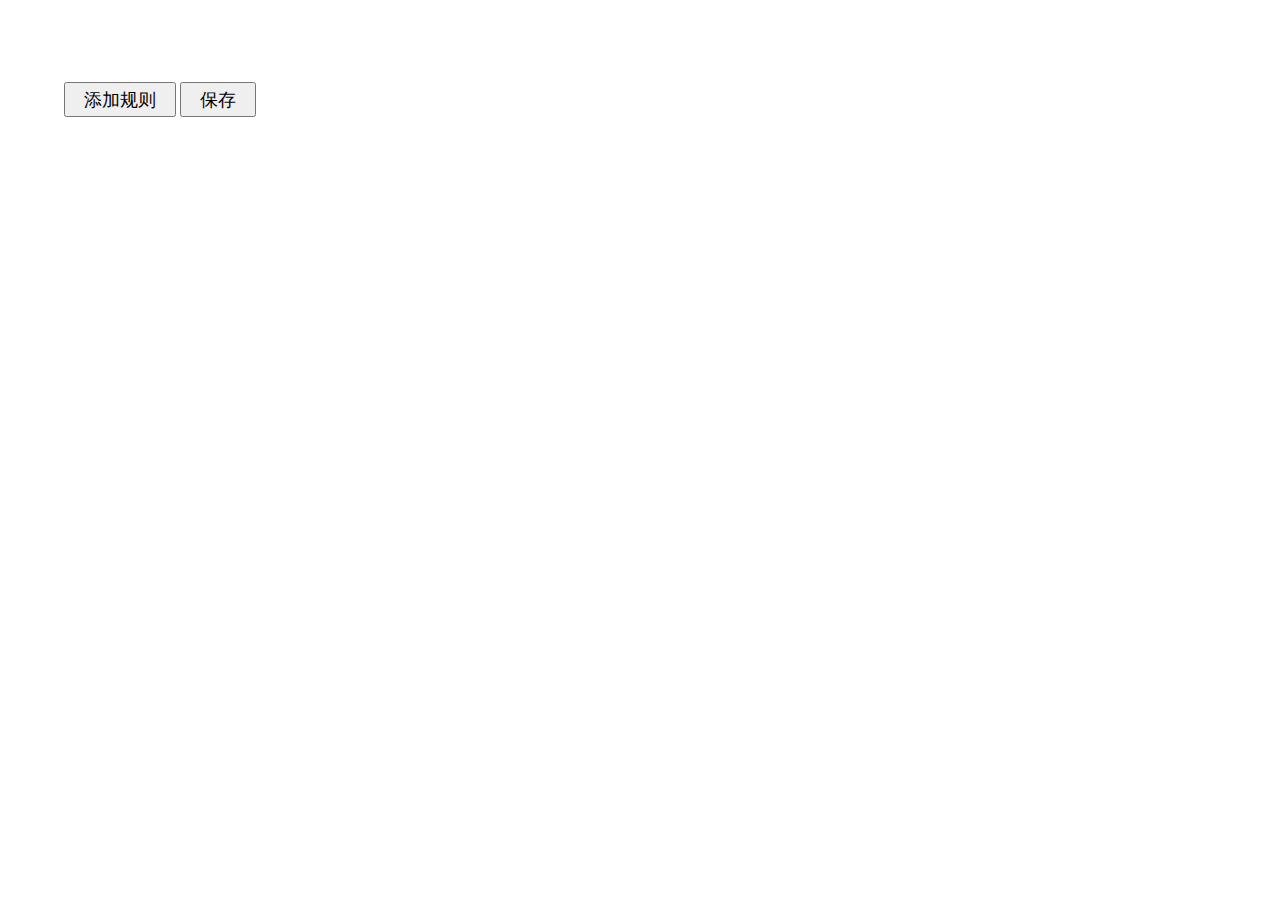
==== --file/host/index.html @ 4c521114 "fix, add: 修改了目录混乱问题, 增加logo" ====
<!DOCTYPE html>
<html lang="ch">

<head>
	<meta charset="UTF-8">
	<meta name="viewport" content="width=device-width, initial-scale=1.0">
	<title>子域名设置 - |简·陋|网站配置快捷工具</title>
	<link rel="shortcut icon" href="/logo.ico">
	<link rel="stylesheet" type="text/css" href="/common.css" />
	<script type="text/javascript" src="/scpo-webreq.js"></script>
	<style>
		ul {
			list-style: none;
		}

		span,
		input {
			background: #272822;
			font-family: "Ubuntu Mono", Menlo, Monaco, "Courier New", monospace;
			display: inline-block;
		}

		.s-i {
			color: #E6DB74;
		}

		.s-d {
			color: #66D9EF;
		}

		li,
		input,
		button {
			font-size: large;
		}

		li {
			white-space: pre;
			line-height: 1.5em;
			margin-top: 0.3em;
			left: 1.5em;
		}

		input {
			width: 20em;
			color: #F8F8F2;
			padding: 0.2em;
		}

		.func {
			padding: 0.2em;
			padding-left: 1em;
			padding-right: 1em;
		}

		.del {
			position: absolute;
			left: -2em;
		}
	</style>
</head>

<body>
	<form onsubmit="return save(), false;">
		<ul id="hlist"></ul>
		<br />
		<button class="func" type="button" onclick="add()">添加规则</button>
		<button class="func" type="submit">保存</button>
	</form>
	<script type="text/javascript">
		"use strict";
		var list;
		function add() {
			var dmn = prompt("请输入域名");
			if (!dmn) return;
			list[dmn] = "";
			lpush(dmn, "");
		}
		function lpush(name, value) {
			var li = document.createElement("li");
			li.id = name;
			li.innerHTML = '<button type="button" class="del" onclick="ldel(\'' + name + '\')"> ✕ </button>'
				+ '<span class="s-d"> ' + name + ' </span>\n'
				+ '<span class="s-i"> To: </span> <input oninput="sett(\'' + name + '\', this)" value="' + value + '" />';
			hlist.appendChild(li);
		}
		function ldel(n) {
			delete list[n];
			hlist.removeChild(document.getElementById(n));
		}
		function sett(name, node) {
			list[name] = node.value;
		}
		ScpoWR.fget("list.json").then(function (data) {
			list = JSON.parse(data);
			for (var i in list) lpush(i, list[i]);
		});
		function save() {
			ScpoWR.get("set.php", JSON.stringify(list), function (data) {
				if (!data) alert("成功！！！");
			});
		}
	</script>
</body>

</html>
---- common.css ----
* {
	padding: 0;
	margin: 0;
	position: relative;
}

body {
	padding: 5%;
}
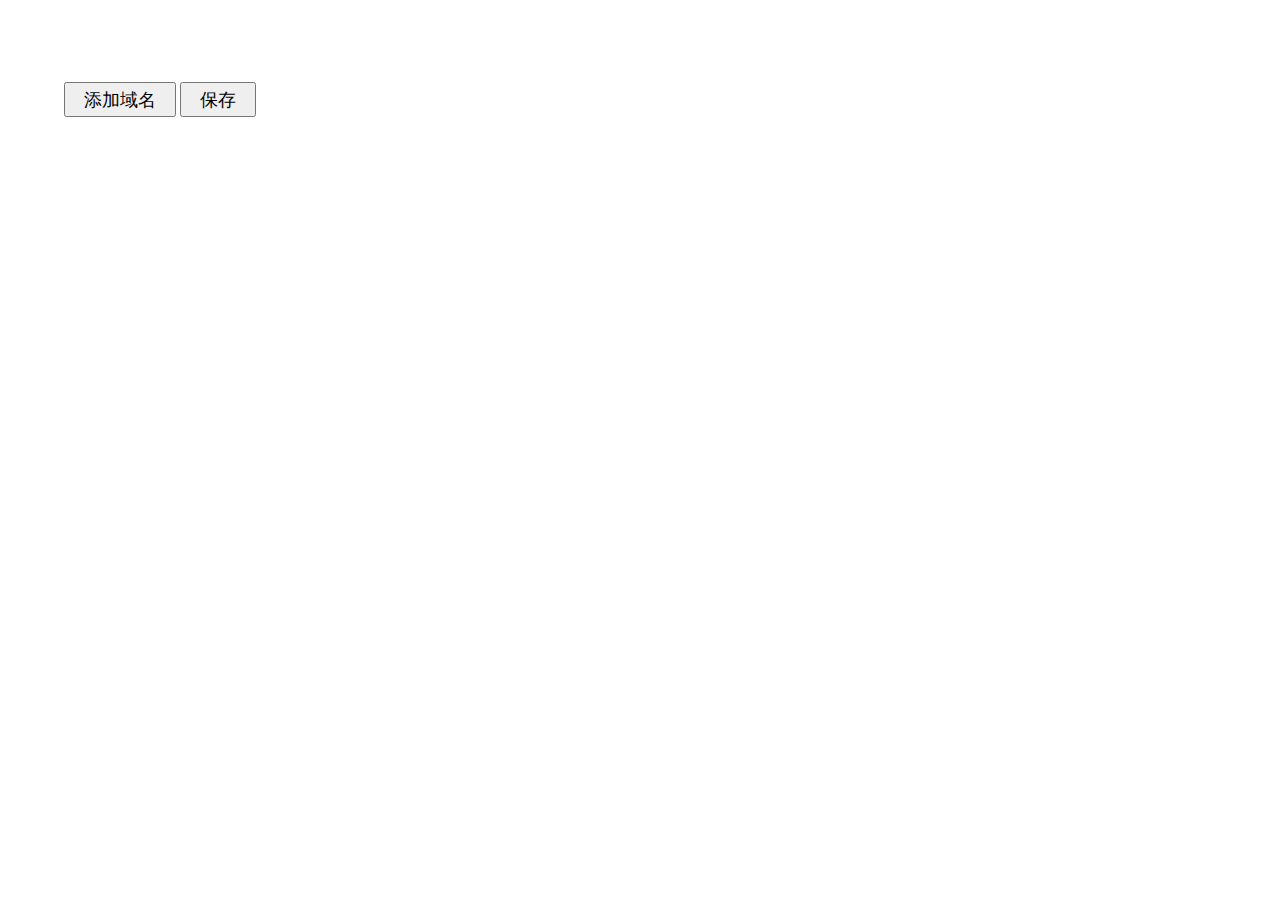
==== commit 0048f5a6: "add: 修改了一处容易混淆的描述" ====
--- a/--file/host/index.html
+++ b/--file/host/index.html
@@ -11,17 +11,24 @@
 	<style>
 		ul {
 			list-style: none;
+			margin-left: 2em;
 		}
 
 		span,
 		input {
+			font-size: larger;
 			background: #272822;
 			font-family: "Ubuntu Mono", Menlo, Monaco, "Courier New", monospace;
 			display: inline-block;
 		}
 
 		.s-i {
+			font-size: large;
 			color: #E6DB74;
+		}
+
+		.s-r {
+			color: #F92772;
 		}
 
 		.s-d {
@@ -38,7 +45,6 @@
 			white-space: pre;
 			line-height: 1.5em;
 			margin-top: 0.3em;
-			left: 1.5em;
 		}
 
 		input {
@@ -47,60 +53,89 @@
 			padding: 0.2em;
 		}
 
-		.func {
+		.btn-main {
 			padding: 0.2em;
 			padding-left: 1em;
 			padding-right: 1em;
 		}
 
-		.del {
+		.btn-func {
 			position: absolute;
 			left: -2em;
+			font-size: 0.5cm;
+		}
+
+		.btn-s_insert {
+			width: 4em;
+			text-align: center;
+			left: 1em;
 		}
 	</style>
-</head>
-
-<body>
-	<form onsubmit="return save(), false;">
-		<ul id="hlist"></ul>
-		<br />
-		<button class="func" type="button" onclick="add()">添加规则</button>
-		<button class="func" type="submit">保存</button>
-	</form>
 	<script type="text/javascript">
 		"use strict";
-		var list;
-		function add() {
-			var dmn = prompt("请输入域名");
-			if (!dmn) return;
-			list[dmn] = "";
-			lpush(dmn, "");
+		var list, idCut = "~=#{分割符}#=~";
+		function l_insert(dmn, info) {
+			if (!dmn) {
+				dmn = prompt("请输入域名");
+				if (!dmn) return;
+				if (typeof list[dmn] != "undefined") return alert("您已经添加过了");
+				info = list[dmn] = { DocumentRoot: "" };
+			}
+			var li = document.createElement("li");
+			li.id = dmn;
+			li.innerHTML = '<button type="button" class="btn-func" onclick="l_delete(\'' + dmn + '\')"> × </button>'
+				+ '<span class="s-r"> ServerName </span> <span class="s-d"> ' + dmn + ' </span>\n<ul></ul>'
+				+ '<button type="button" class="btn-func btn-s_insert" onclick="s_insert(\'' + dmn + '\')"> + </button>\n';
+			hlist.appendChild(li);
+			for (var i in info) s_insert(dmn, i, info[i]);
 		}
-		function lpush(name, value) {
+		function l_delete(dmn) {
+			delete list[dmn];
+			hlist.removeChild(document.getElementById(dmn));
+		}
+		function s_insert(dmn, key, value) {
+			if (!key) {
+				key = prompt("请输入规则");
+				if (!key) return;
+				if (typeof list[dmn][key] != "undefined") return alert("您已经添加过了");
+				value = list[dmn][key] = "";
+			}
 			var li = document.createElement("li");
-			li.id = name;
-			li.innerHTML = '<button type="button" class="del" onclick="ldel(\'' + name + '\')"> ✕ </button>'
-				+ '<span class="s-d"> ' + name + ' </span>\n'
-				+ '<span class="s-i"> To: </span> <input oninput="sett(\'' + name + '\', this)" value="' + value + '" />';
-			hlist.appendChild(li);
+			li.id = dmn + idCut + key;
+			li.innerHTML = '<button type="button" class="btn-func" onclick="s_delete(\'' + dmn + '\', \'' + key + '\')"> × </button>'
+				+ '<span class="s-i"> ' + key + ' </span> '
+				+ '<input value="' + value + '" oninput="window.list[\'' + dmn + '\'][\'' + key + '\'] = this.value;" />';
+			document.getElementById(dmn)
+				.getElementsByTagName("ul")[0]
+				.appendChild(li);
+
 		}
-		function ldel(n) {
-			delete list[n];
-			hlist.removeChild(document.getElementById(n));
+		function s_delete(dmn, key) {
+			delete list[dmn][key];
+			document.getElementById(dmn)
+				.getElementsByTagName("ul")[0]
+				.removeChild(document.getElementById(dmn + idCut + key));
 		}
-		function sett(name, node) {
-			list[name] = node.value;
-		}
-		ScpoWR.fget("list.json").then(function (data) {
-			list = JSON.parse(data);
-			for (var i in list) lpush(i, list[i]);
-		});
 		function save() {
 			ScpoWR.get("set.php", JSON.stringify(list), function (data) {
 				if (!data) alert("成功！！！");
 			});
 		}
 	</script>
+</head>
+
+<body>
+	<form onsubmit="return save(), false;">
+		<ul id="hlist"></ul><br />
+		<button class="btn-main" type="button" onclick="l_insert()">添加域名</button>
+		<button class="btn-main" type="submit">保存</button>
+	</form>
+	<script type="text/javascript">
+		ScpoWR.fget("list.json").then(function (data) {
+			list = JSON.parse(data);
+			for (var i in list) l_insert(i, list[i]);
+		});
+	</script>
 </body>
 
 </html>